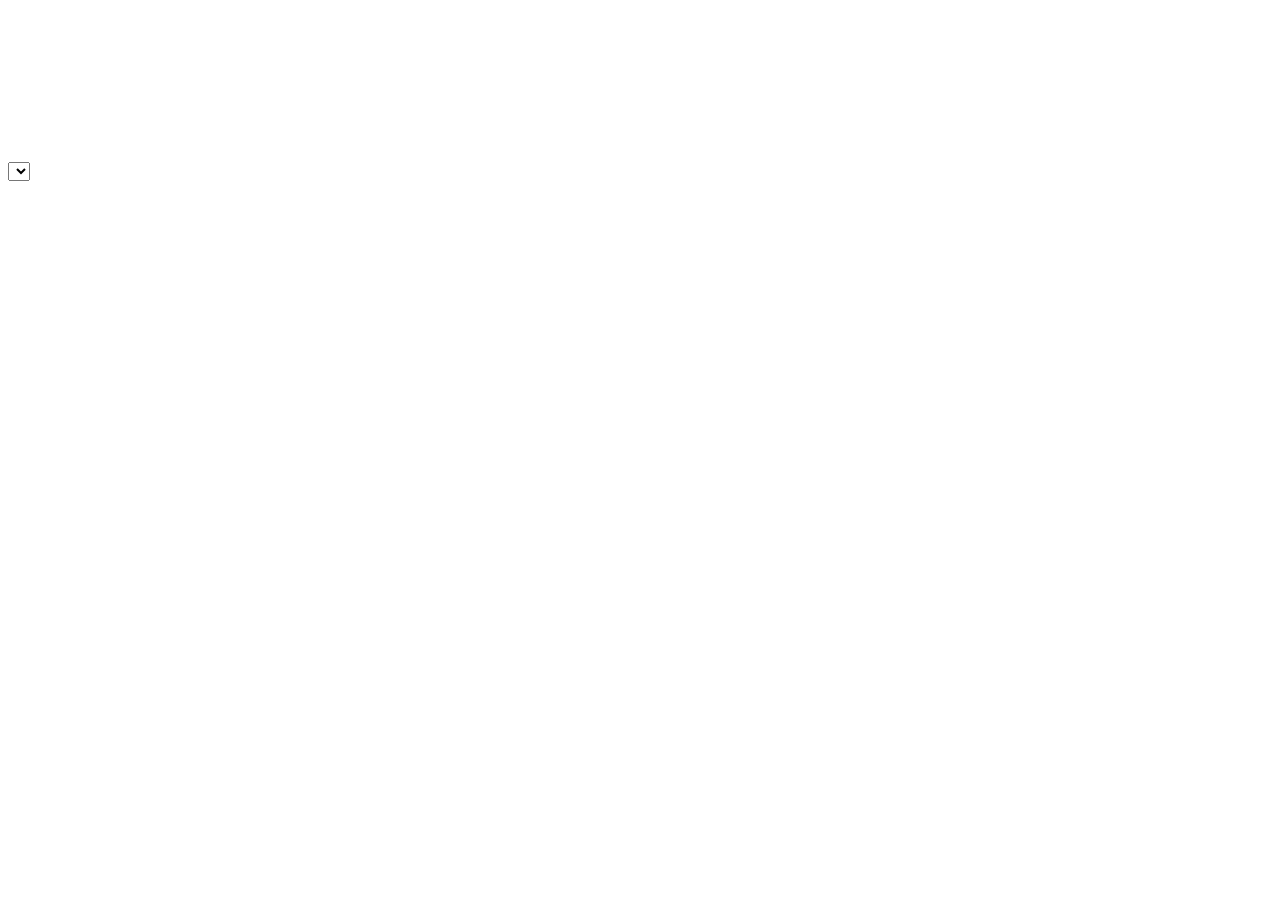
==== basicWork/index.html @ 87657d56 "uploading changes" ====
<!DOCTYPE html>
<html lang="en">
<head>
    <meta charset="UTF-8">
    <meta name="viewport" content="width=device-width, initial-scale=1.0">
    <meta http-equiv="X-UA-Compatible" content="ie=edge">
    <script src="https://d3js.org/d3.v6.min.js"></script>
    <script src="https://cdnjs.cloudflare.com/ajax/libs/Chart.js/3.1.1/chart.min.js"></script>
    <title>Document</title>
</head>
<body>
    <div>
        <canvas id="myChart"></canvas>
    </div>

    <select id="selCountry" onchange="optionCountry(this.value)"></select>


    
    <script type="text/javascript" src="config.js"></script>
    <script type="text/javascript" src="RadialGradientCharts.js"></script>
    <script type="text/javascript" src="dataInput.js"></script>
    <script type="text/javascript" src="selectorWork.js"></script>


</body>
</html>
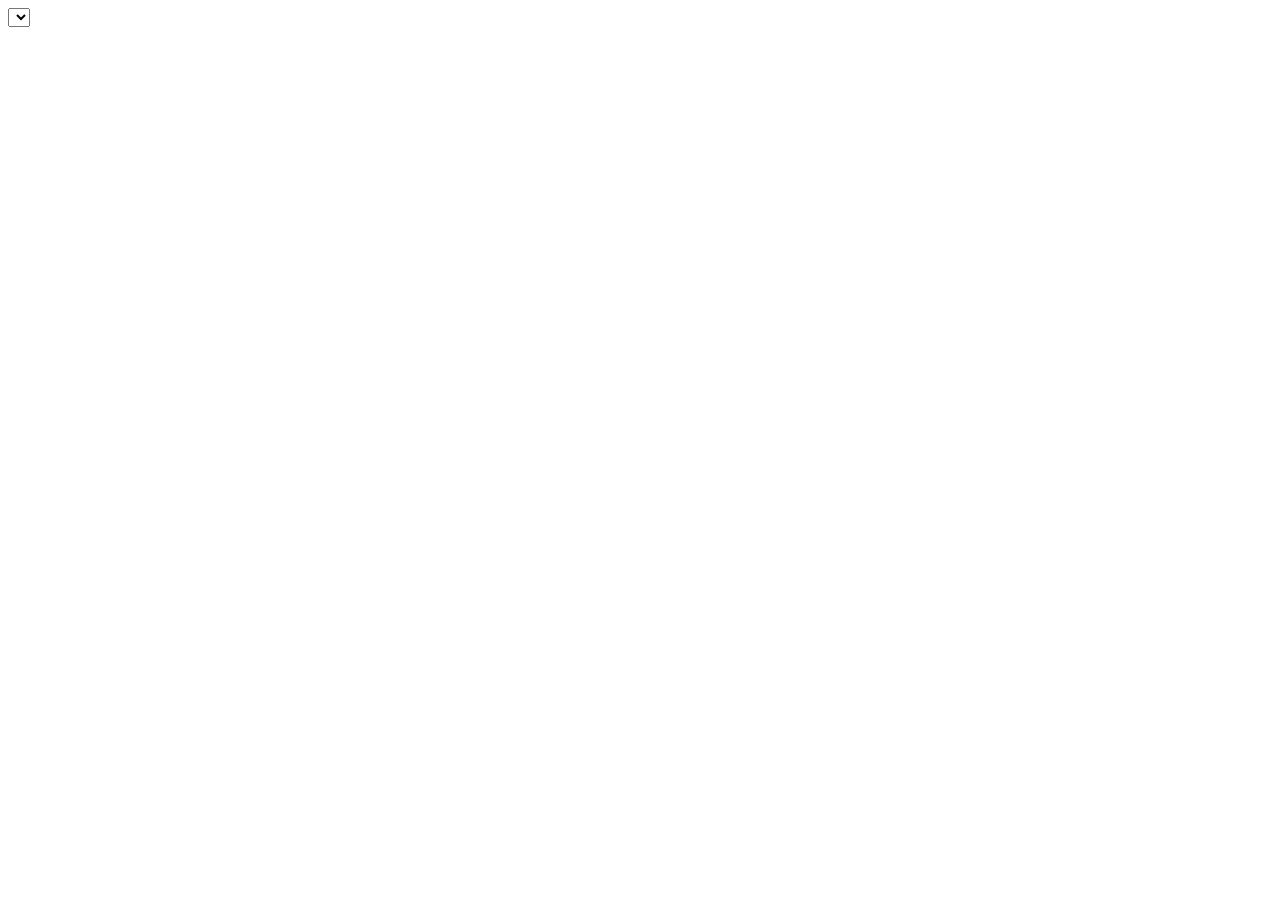
==== commit 8681850e: "Update index.html" ====
--- a/basicWork/index.html
+++ b/basicWork/index.html
@@ -2,26 +2,94 @@
 <html lang="en">
 <head>
     <meta charset="UTF-8">
-    <meta name="viewport" content="width=device-width, initial-scale=1.0">
-    <meta http-equiv="X-UA-Compatible" content="ie=edge">
     <script src="https://d3js.org/d3.v6.min.js"></script>
-    <script src="https://cdnjs.cloudflare.com/ajax/libs/Chart.js/3.1.1/chart.min.js"></script>
+    <script src="https://www.gstatic.com/charts/loader.js"></script>
+
     <title>Document</title>
+
 </head>
+
 <body>
-    <div>
-        <canvas id="myChart"></canvas>
-    </div>
-
+    <script type="text/javascript" src="config.js"></script>
+    <script type="text/javascript" src="dataInput.js"></script>
+    <script type="text/javascript" src="selectorWork.js"></script>
+    <!-- <div id="barchart_values" style="width: 900px; height: 300px;"></div> -->
     <select id="selCountry" onchange="optionCountry(this.value)"></select>
 
-
     
-    <script type="text/javascript" src="config.js"></script>
-    <script type="text/javascript" src="RadialGradientCharts.js"></script>
-    <script type="text/javascript" src="dataInput.js"></script>
-    <script type="text/javascript" src="selectorWork.js"></script>
-
+    <script type="text/javascript">
+        // google.charts.load("current", {packages:["corechart"]});
+        // google.charts.setOnLoadCallback(drawChart);
+          var SelectedCountry = "Finland"
+          var SelectedYear = []
+          var SelectedHappinessRank = []
+          var SelectedGDP = []
+          var SelectedFamily = []
+          var SelectedHealth = []
+          var SelectedFreedom = []
+          var SelectedTrust = []
+          var SelectedGenerosity = []
+          var SelectedDystopia = []    
+    
+    
+    
+        // Search through CountryList to locate where SelectCountry appears and print the i for where it appears
+        // Find the same location of each in each array and set that to a new variable array
+      
+        
+          for (var i = 0; i < NewCountryList.length; i++) {
+            if (NewCountryList[i] = SelectedCountry) {
+                SelectedYear.push(NewYear[i])
+                SelectedHappinessRank.push(NewHappinessRank[i])
+                SelectedGDP.push(NewEconomyGDP[i])
+                SelectedFamily.push(NewFamily[i])
+                SelectedHealth.push(NewHealthLE[i])
+                SelectedFreedom.push(NewFreedom[i])
+                SelectedTrust.push(NewTrustGov[i])
+                SelectedGenerosity.push(NewGenerostiy[i])
+                SelectedDystopia.push(NewDystopiaResidual[i])
+            }
+          };
+          
+    
+          // function drawChart() {
+    
+          // var data = google.visualization.arrayToDataTable([
+          //   ['Year', 'Visitations', { role: 'style' } ],
+          //   ['2010', 10, 'color: gray'],
+          //   ['2020', 14, 'color: #76A7FA'],
+          //   ['2030', 16, 'opacity: 0.2'],
+          //   ['2040', 22, 'stroke-color: #703593; stroke-width: 4; fill-color: #C5A5CF'],
+          //   ['2050', 28, 'stroke-color: #871B47; stroke-opacity: 0.6; stroke-width: 8; fill-color: #BC5679; fill-opacity: 0.2']
+          // ]);
+    
+          // var data = google.visualization.arrayToDataTable([
+          //    ['Element', 'Density', { role: 'style' }, { role: 'annotation' } ],
+          //    ['Copper', 8.94, '#b87333', 'Cu' ],
+          //    ['Silver', 10.49, 'silver', 'Ag' ],
+          //    ['Gold', 19.30, 'gold', 'Au' ],
+          //    ['Platinum', 21.45, 'color: #e5e4e2', 'Pt' ]
+          // ]);
+    
+          // var view = new google.visualization.DataView(data);
+          // view.setColumns([0, 1,
+          //                  { calc: "stringify",
+          //                    sourceColumn: 1,
+          //                    type: "string",
+          //                    role: "annotation" },
+          //                  2]);
+    
+          // var options = {
+          //   title: "Density of Precious Metals, in g/cm^3",
+          //   width: 600,
+          //   height: 400,
+          //   bar: {groupWidth: "95%"},
+          //   legend: { position: "none" },
+          // };
+          // var chart = new google.visualization.BarChart(document.getElementById("barchart_values"));
+          // chart.draw(view, options);
+    
+        </script>   
 
 </body>
 </html>
